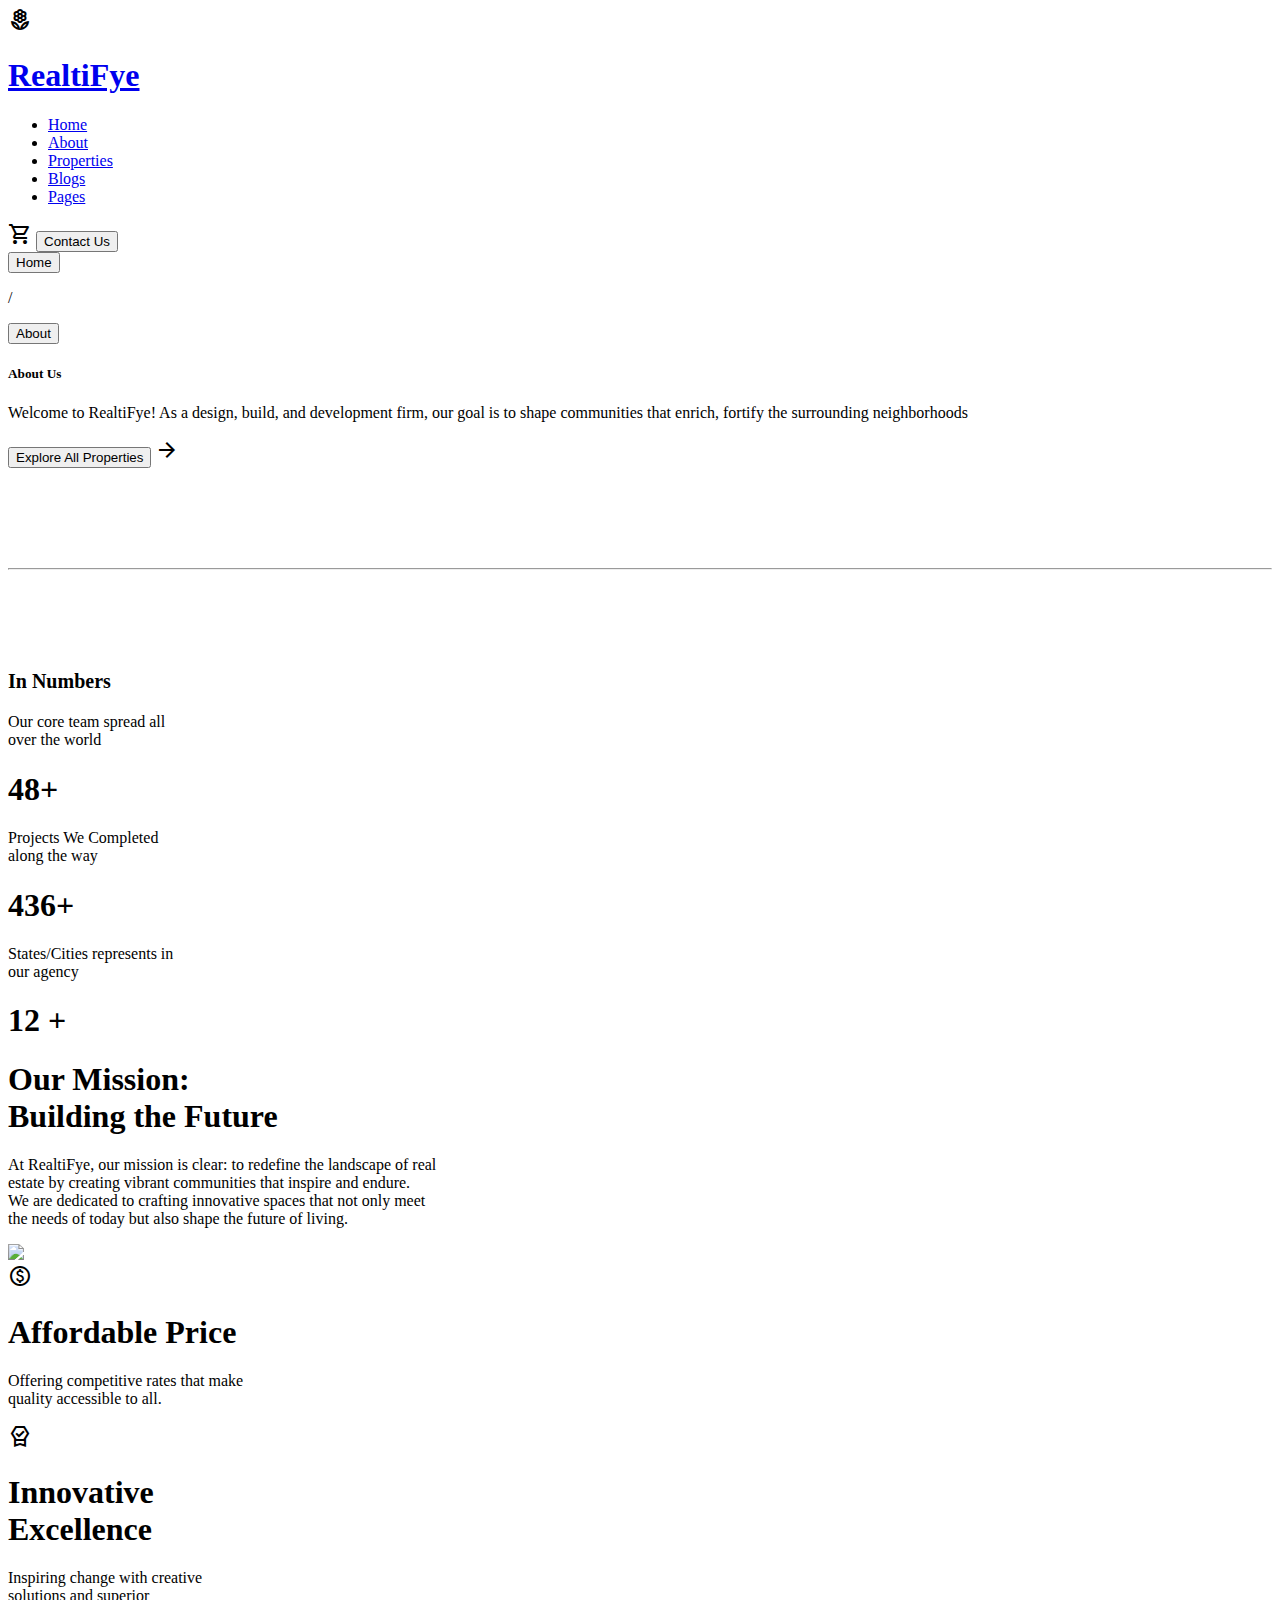
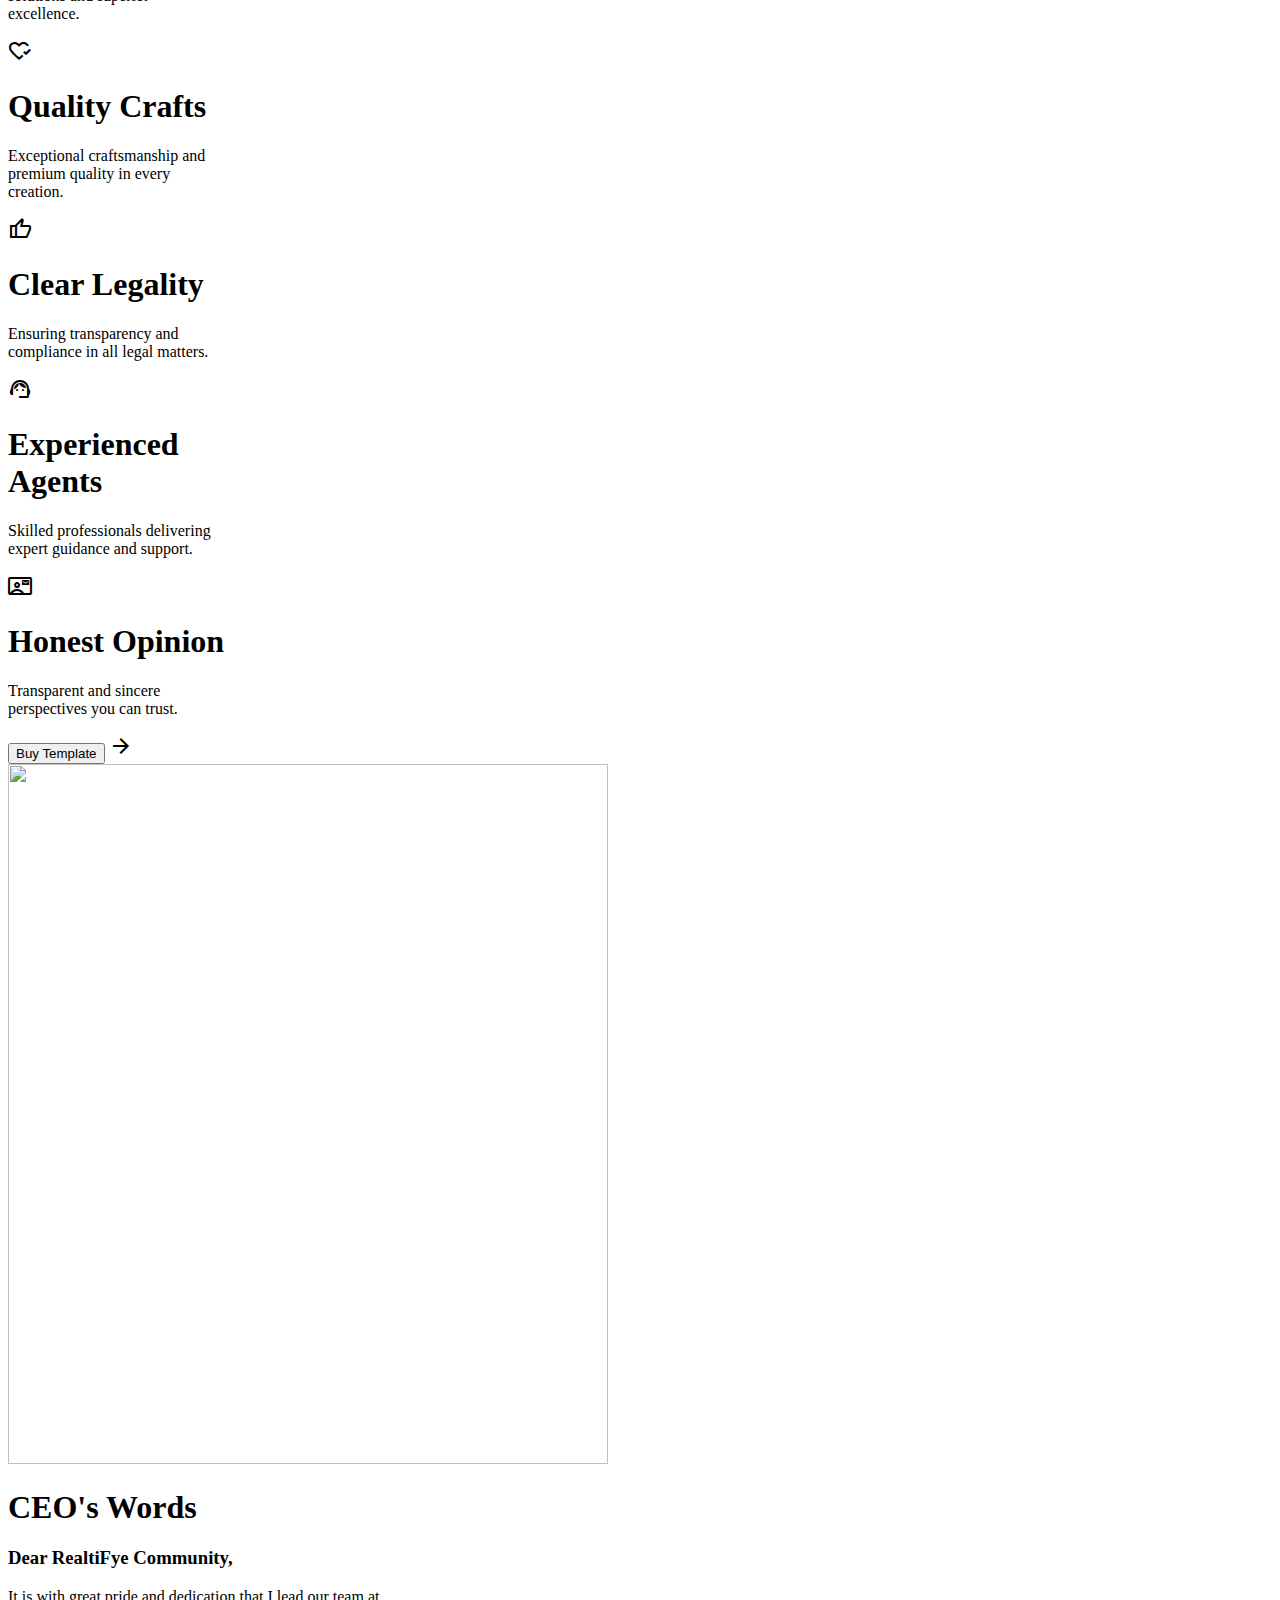
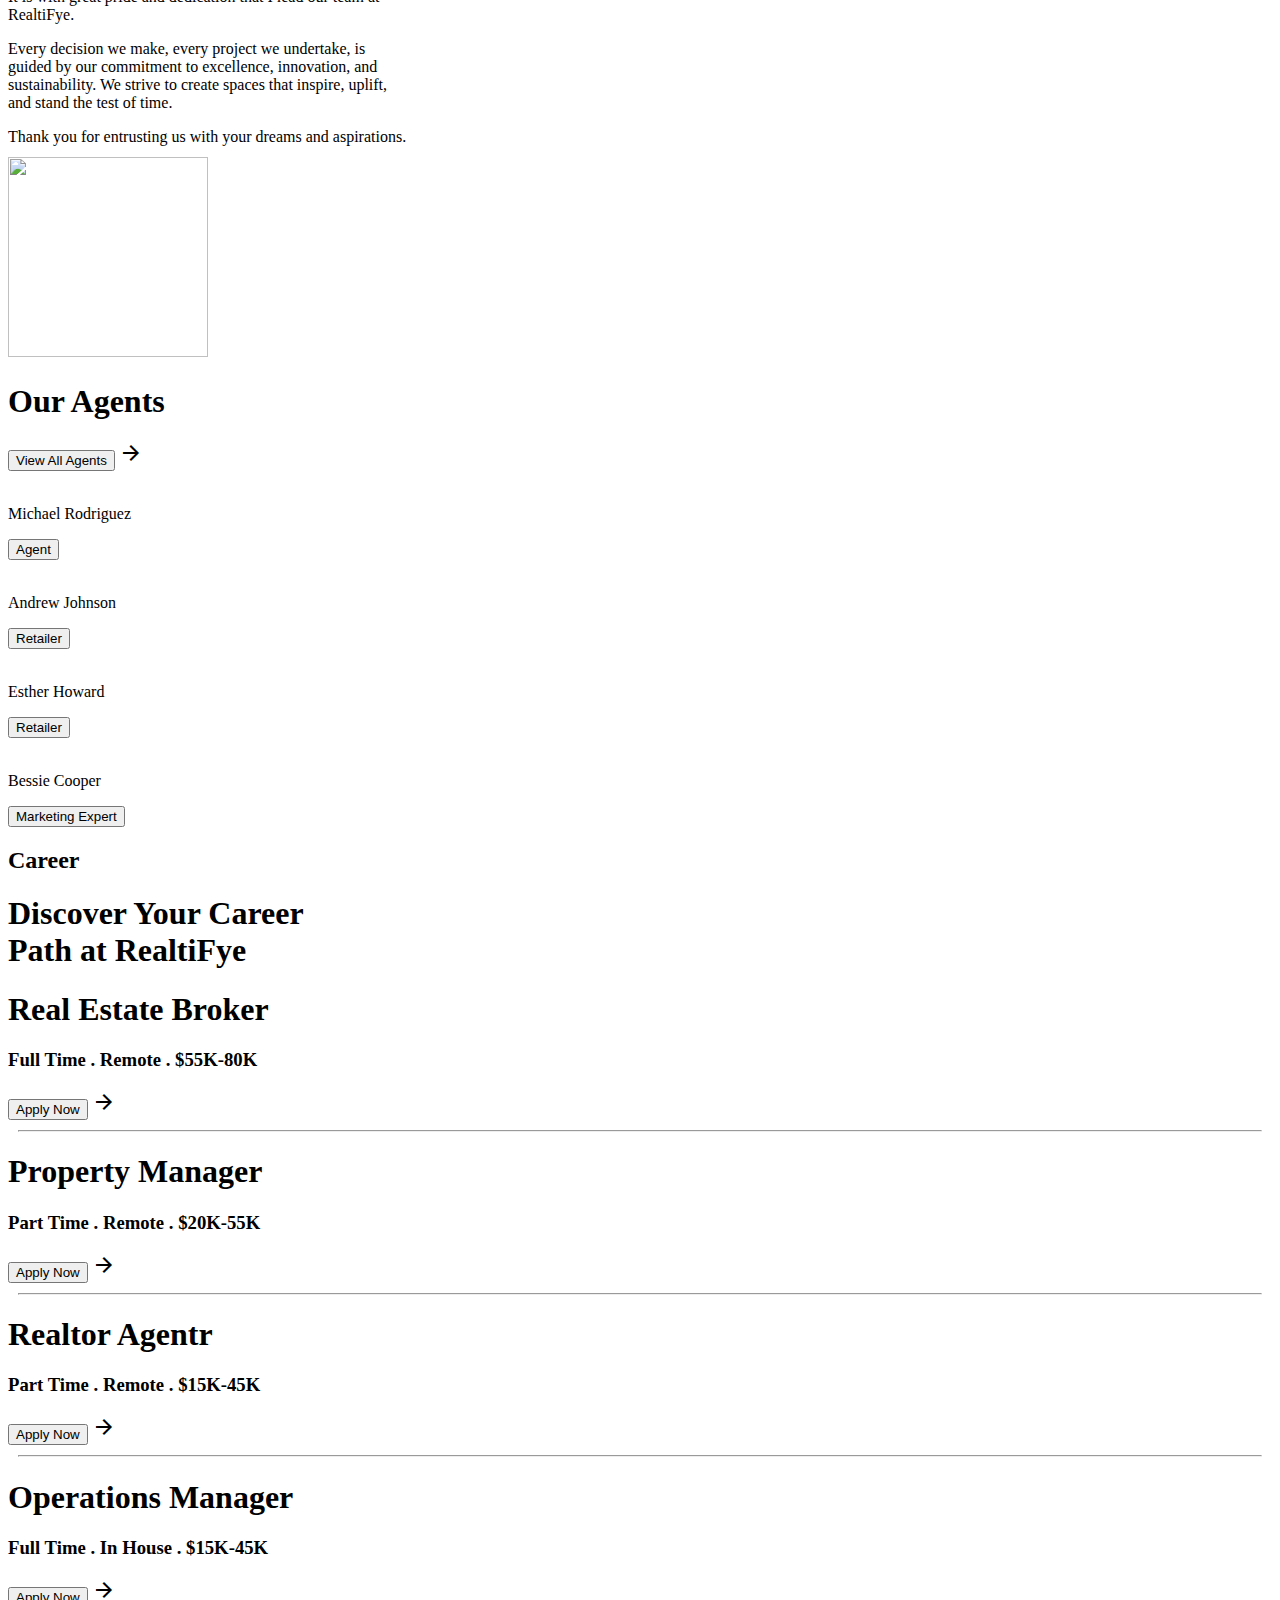
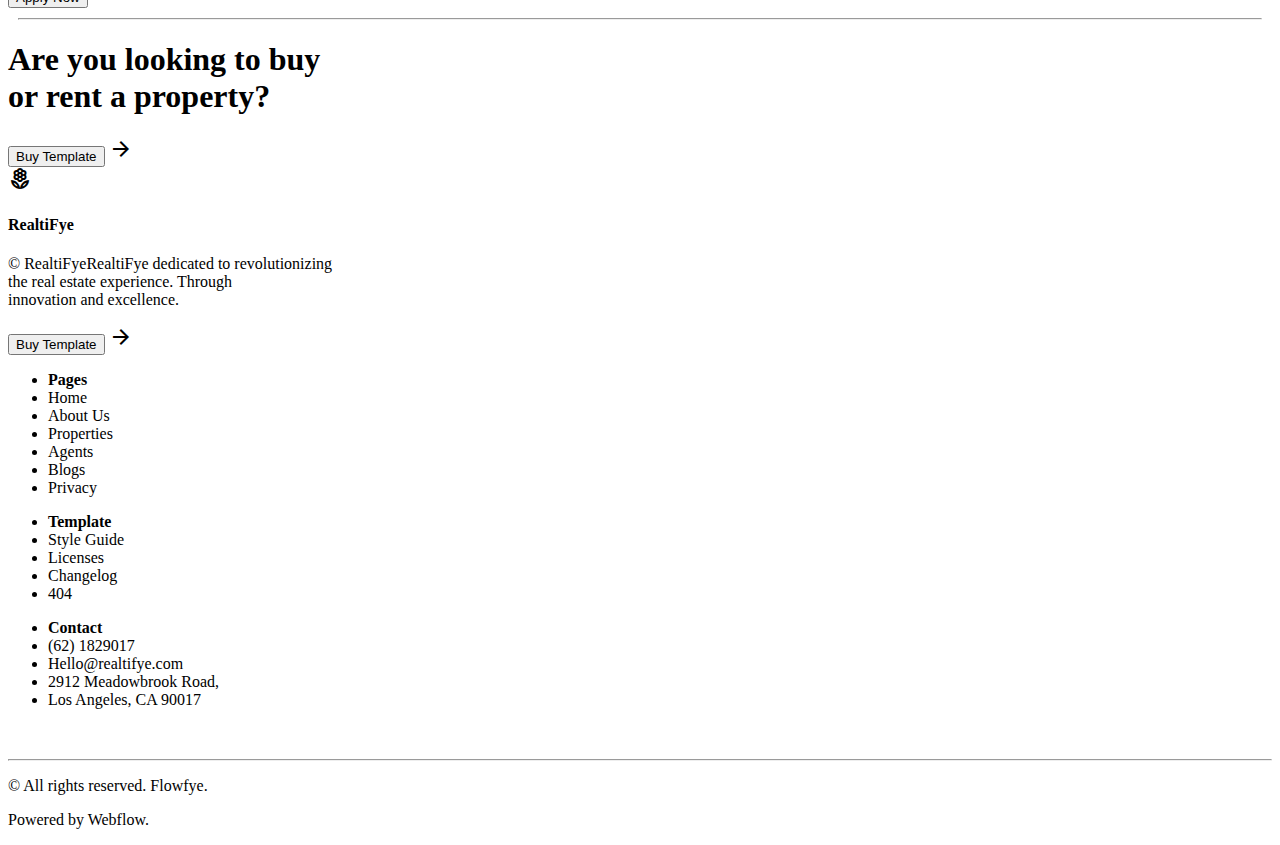
==== about.htm @ 4219b4ee "RealtiFyresite" ====
<!DOCTYPE html>
<html lang="en">
<head>
    <meta charset="UTF-8">
    <meta name="viewport" content="width=device-width, initial-scale=1.0">
    <title>Document</title>
    <link rel="stylesheet" href="https://fonts.googleapis.com/css2?family=Material+Symbols+Outlined:opsz,wght,FILL,GRAD@24,400,0,0" />
    <script type="module" src="https://unpkg.com/ionicons@7.1.0/dist/ionicons/ionicons.esm.js"></script>
    <script nomodule src="https://unpkg.com/ionicons@7.1.0/dist/ionicons/ionicons.js"></script>
    <link rel="stylesheet" href="Styles/about.css">
</head>
<body>
    <div class="container">
        <div class="nav-bar">

            <div class="nav">
                <div class="logo-with-text">

                    <span class="material-symbols-outlined">
                        local_florist
                        </span>
                    <h1><a href="index.html">RealtiFye</a></h1>
    
                </div>
                <div class="nav-text">
                    <ul>
                        <li><a href="#Home">Home</a></li>
                        <li><a href="about.htm">About</a></li>
                        <li><a href="properties.html">Properties</a></li>
                        <li><a href="blog.html">Blogs</a></li>   
                        <li><a href="#Pages">Pages</a> </li>
                        
                    </ul>
                </div>
                <div class="btn">
                    <span class="material-symbols-outlined">
                        shopping_cart
                    </span>
                    <button >Contact Us</button>
                </div>
            </div>

            <div class="main-text">

                <div class="main-text-btns">
                    <button>Home</button>
                    <p> / </p>
                    <button>About</button>
                </div>
               <h5>About Us</h5>
               
           </div>

        </div>
        <div class="text-content">
            <p>Welcome to RealtiFye! As a design, build, and development firm, 
                our goal is to shape communities that enrich, fortify the surrounding neighborhoods
            </p>
            <div class="content-btn">
                <button>Explore All Properties</button>
                <span class="material-symbols-outlined">
                    arrow_forward
                </span>
            </div>
           
        </div>
        <hr style="margin-top: 100px; margin-bottom: 100px;">

        <div class="number-div">
            <div class="div1">
                <p style="font-size: 20px; font-weight: bold;">In Numbers</p>
                
            </div>
            <div class="div2">
                <p>Our core team spread all <br>over the world</p>
                <h1>48<span>+</span></h1>
            </div>
            <div class="div3">
                <p>Projects We Completed <br>along the way</p>
                <h1>436<span>+</span></h1>
            </div>
            <div class="div4">
                <p>States/Cities represents in <br>our agency</p>
                <h1>12 <span>+</span></h1>
            </div>



        </div>

        <div class="Our-Mission">
            <h1>Our Mission: <br> Building the Future</h1>
            <div class="Our-Mission-para">
                <p>At RealtiFye, our mission is clear: to redefine the landscape of real <br>
                    estate by creating vibrant communities that inspire and endure. <br>
                    We are dedicated to crafting innovative spaces that not only meet <br>
                    the needs of today but also shape the future of living.</p>
            </div>
           
        </div>

        <div class="Our-Mission-img">
            <img src="Images/about-bg-black.jpg">
        </div>
        
        <div class="Values-header">

            <div class="icons-with-text1">

                <div class="div-icon1">
                    <span class="material-symbols-outlined">
                        paid
                    </span>
                    <div class="div-h1-p">
                        <h1>Affordable Price</h1>
                        <p>Offering competitive rates that make <br> quality accessible to all.</p>
                    </div>
                   
                </div>
                <div class="div-icon1">
                    <span class="material-symbols-outlined">
                        editor_choice
                        </span>
                    <div class="div-h1-p">
                        <h1>Innovative <br> Excellence</h1>
                    <p>Inspiring change with creative <br> solutions and superior <br> excellence.</p>
                    </div>
                </div>
                <div class="div-icon1">
                    <span class="material-symbols-outlined">
                        heart_check
                    </span>
                    <div class="div-h1-p">
                        <h1>Quality Crafts</h1>
                    <p>Exceptional craftsmanship and <br> premium quality in every <br> creation.</p>
                    </div>
                    
                </div>

            </div>

            <div class="icons-with-text1">

                <div class="div-icon1">
                    <span class="material-symbols-outlined">
                        thumb_up
                    </span>
                    <div class="div-h1-p">
                        <h1>Clear Legality</h1>
                        <p>Ensuring transparency and <br> compliance in all legal matters.</p>
                    </div>
                   
                </div>
                <div class="div-icon1">
                    <span class="material-symbols-outlined">
                        support_agent
                    </span>
                    <div class="div-h1-p">
                        <h1>Experienced <br>Agents</h1>
                    <p>Skilled professionals delivering <br> expert guidance and support.</p>
                    </div>
                </div>
                <div class="div-icon1">
                    <span class="material-symbols-outlined">
                        contact_mail
                    </span>
                    <div class="div-h1-p">
                        <h1>Honest Opinion</h1>
                    <p>Transparent and sincere<br> perspectives you can trust.</p>
                    </div>
                    
                </div>

            </div>
            <div class="get-in-touch-btn">
                <button>Buy Template</button>
                <span class="material-symbols-outlined">
                    arrow_forward
                </span>
            </div> 

        </div>
       <div class="ceo-text-img">
        <img src="Images/about-ceo.jpg" style="width: 600px; height: 700px;">
        <div class="ceos-text">
            <h1>CEO's Words</h1>
        <h3>Dear RealtiFye Community,</h3>
        <p>It is with great pride and dedication that I lead our team at <br> RealtiFye.</p>
        <p> Every decision we make, every project we undertake, is <br>
             guided by our commitment to excellence, innovation, and <br> 
             sustainability. We strive to create spaces that inspire, uplift, <br> and stand the test of time.</p>
        
            <p>Thank you for entrusting us with your dreams and aspirations.</p>
            <img src="Images/about-page-ceo-sign.jpeg" style="width: 200px; height: 200px; margin-top: -5px;">
        </div>
        
       </div>
       <div class="Our-Agents-with-btn">

        <h1>Our Agents</h1>

        <div class="agents-btn">
            <button>View All Agents</button>
            <span class="material-symbols-outlined">
                arrow_forward
            </span>
        </div> 

       </div>
       <div class="our-agents">
        <div class="agent-img1">
            <img src="Images/about-page-agent1.jpg" alt="">
            <p>Michael Rodriguez</p>
             <button>Agent</button>
        </div>
        <div class="agent-img1">
            <img src="Images/about-page-agent2.jpg" alt="">
            <p> Andrew Johnson</p>
             <button>Retailer</button>
        </div>
        <div class="agent-img1">
            <img src="Images/about-page-agent3.jpg" alt="">
            <p> Esther Howard</p>
             <button>Retailer</button>
        </div>
        <div class="agent-img1">
            <img src="Images/about-page-agent4.jpg" alt="">
            <p> Bessie Cooper</p>
             <button>Marketing Expert</button>
        </div>
       </div>
       <div class="Career-div">
        <div class="Career">
            <h2>Career</h3>
            <h1>Discover Your Career <br> Path at RealtiFye</h1>
        </div>
        <div class="Real-Estate-Broker">
            <h1>Real Estate Broker</h1>

            <div class="Estate-Broker-btn">
                <h3>Full Time . Remote . $55K-80K</h3>
                <div class="Broker-btn">
                    <button>Apply Now</button>
                    <span class="material-symbols-outlined">
                        arrow_forward
                    </span>
                </div> 
            </div>
            <hr style="margin: 10px;">

            <h1>Property Manager</h1>
            <div class="Estate-Broker-btn">
                <h3>Part Time . Remote . $20K-55K</h3>
                <div class="Broker-btn">
                    <button>Apply Now</button>
                    <span class="material-symbols-outlined">
                        arrow_forward
                    </span>
                </div> 
            </div>
            <hr style="margin: 10px;">

            <h1>Realtor Agentr</h1>
            <div class="Estate-Broker-btn">
                <h3>Part Time . Remote . $15K-45K</h3>
                <div class="Broker-btn">
                    <button>Apply Now</button>
                    <span class="material-symbols-outlined">
                        arrow_forward
                    </span>
                </div> 
            </div>
            <hr style="margin: 10px;">

            <h1>Operations Manager</h1>
            <div class="Estate-Broker-btn">
                <h3>Full Time . In House . $15K-45K</h3>
                <div class="Broker-btn">
                    <button>Apply Now</button>
                    <span class="material-symbols-outlined">
                        arrow_forward
                    </span>
                </div> 
            </div>
            <hr style="margin: 10px;">

        </div>
       </div>

       <div class="buy-rent">

        <h1>Are you looking to buy  <br>or rent a property?</h1>

        <div class="get-in-touch-btn">
            <button>Buy Template</button>
            <span class="material-symbols-outlined">
                arrow_forward
            </span>
        </div> 

      </div>


      <div class="below-text">

        <div class="realtifye">

            <div class="realtifye-logo-text">             
                    <span class="material-symbols-outlined">
                        local_florist
                        </span>
                    <h4>RealtiFye</h4>             
            </div>
            <p>© <span>RealtiFye</span>RealtiFye dedicated to revolutionizing <br>
                the real estate experience. Through <br>
                innovation and excellence.</p>

            <div class="icons">
                <ion-icon name="logo-facebook"></ion-icon>
                <ion-icon name="logo-instagram"></ion-icon>
                <ion-icon name="logo-twitter"></ion-icon>
                <ion-icon name="logo-linkedin"></ion-icon>
            </div>

            <div class="buy-temple-btn-below">
                <button>Buy Template</button>
                <span class="material-symbols-outlined">
                    arrow_forward
                </span>
            </div>  

        </div>

      
            <div class="text1">
                <ul>
                    <li style="font-weight: bold; color: black;">Pages</li>
                    <li>Home</li>
                    <li>About Us</li>
                    <li>Properties</li>
                    <li>Agents</li>
                    <li>Blogs</li>
                    <li>Privacy</li>
                </ul>
             </div>
    
             <div class="text1">
                <ul>
                    <li style="font-weight: bold; color: black;">Template</li>
                    <li>Style Guide</li>
                    <li>Licenses</li>
                    <li>Changelog</li>
                    <li>404</li>
                </ul>
             </div>
    
             <div class="text1">
                <ul>
                    <li style="font-weight: bold; color: black;">Contact</li>
                    <li>(62) 1829017</li>
                    <li>Hello@realtifye.com</li>
                    <li>2912 Meadowbrook Road,</li>
                    <li>Los Angeles, CA 90017</li>
                </ul>
             </div>

    </div>

    <hr style="margin-top: 50px;">
    <div class="lower-text">
        <p>© All rights reserved. Flowfye.</p>
        <p>Powered by Webflow.</p>
    </div>

    </div>
</body>
</html>
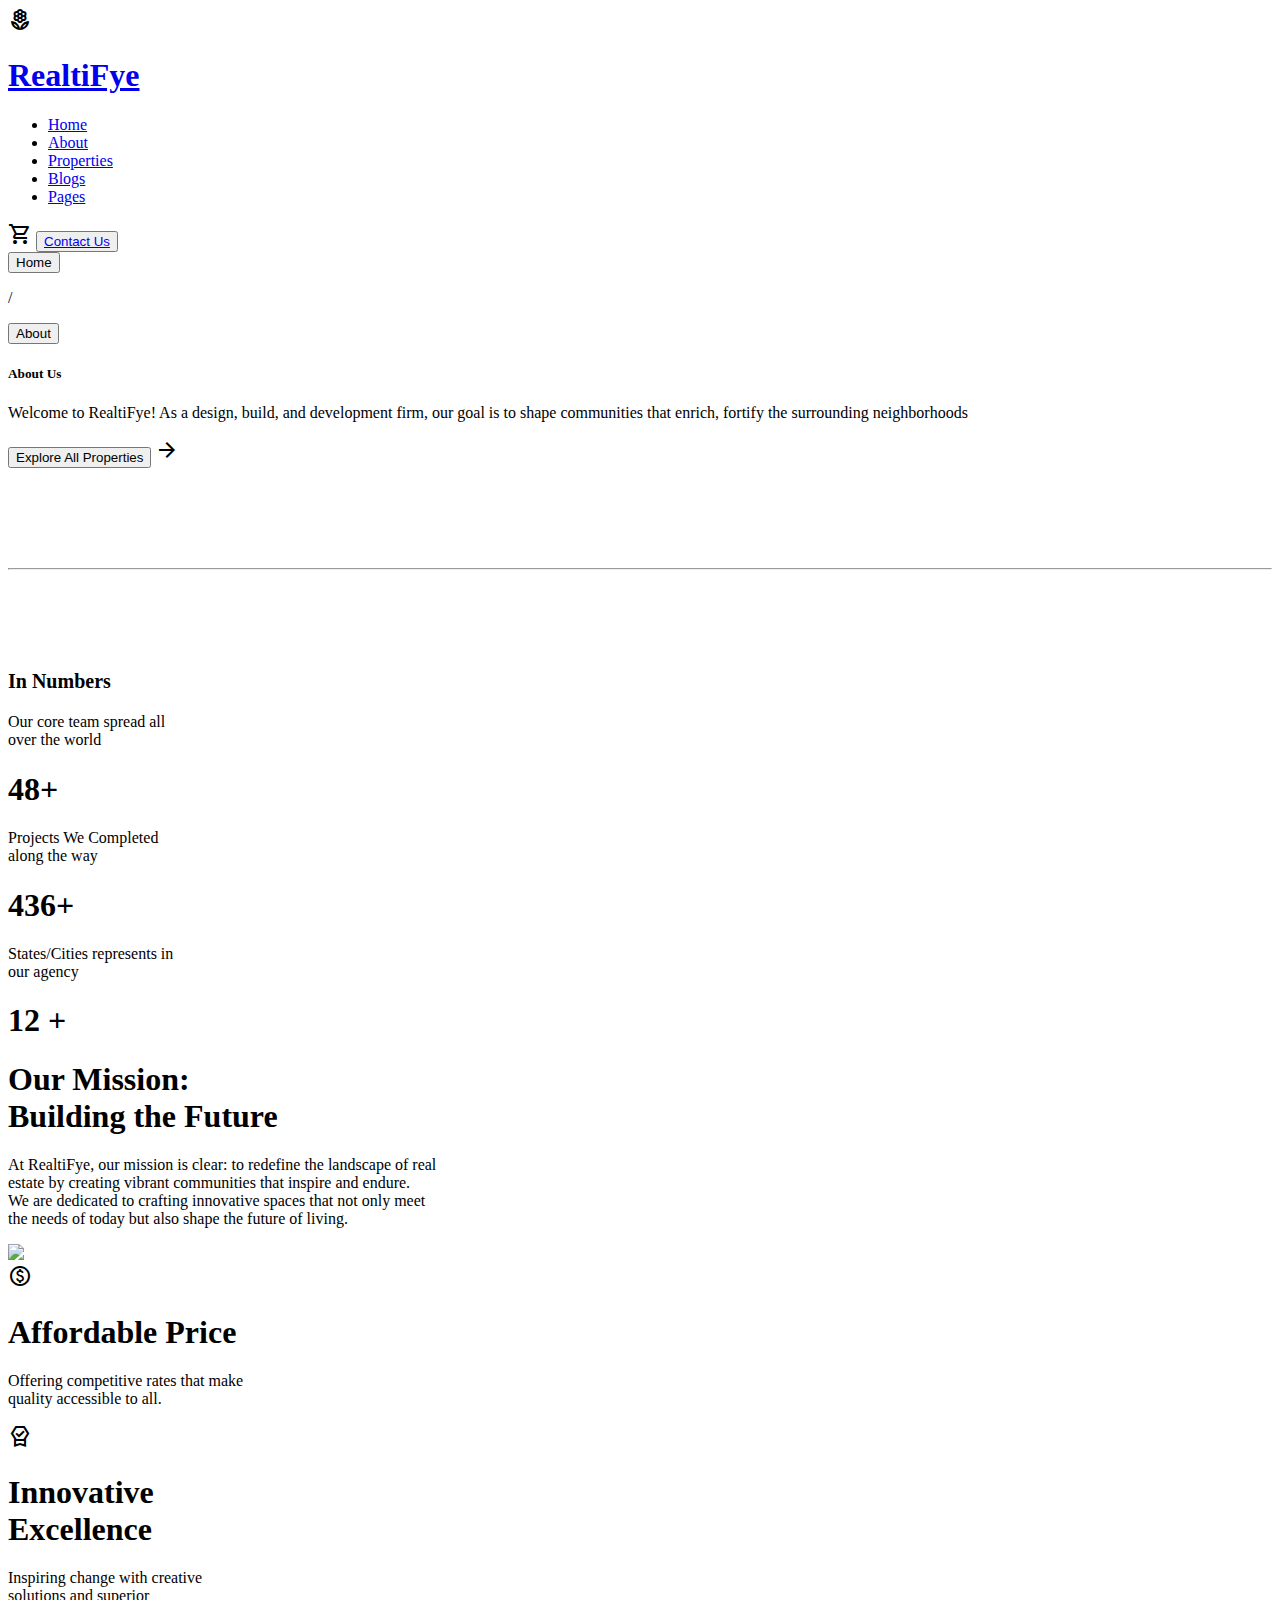
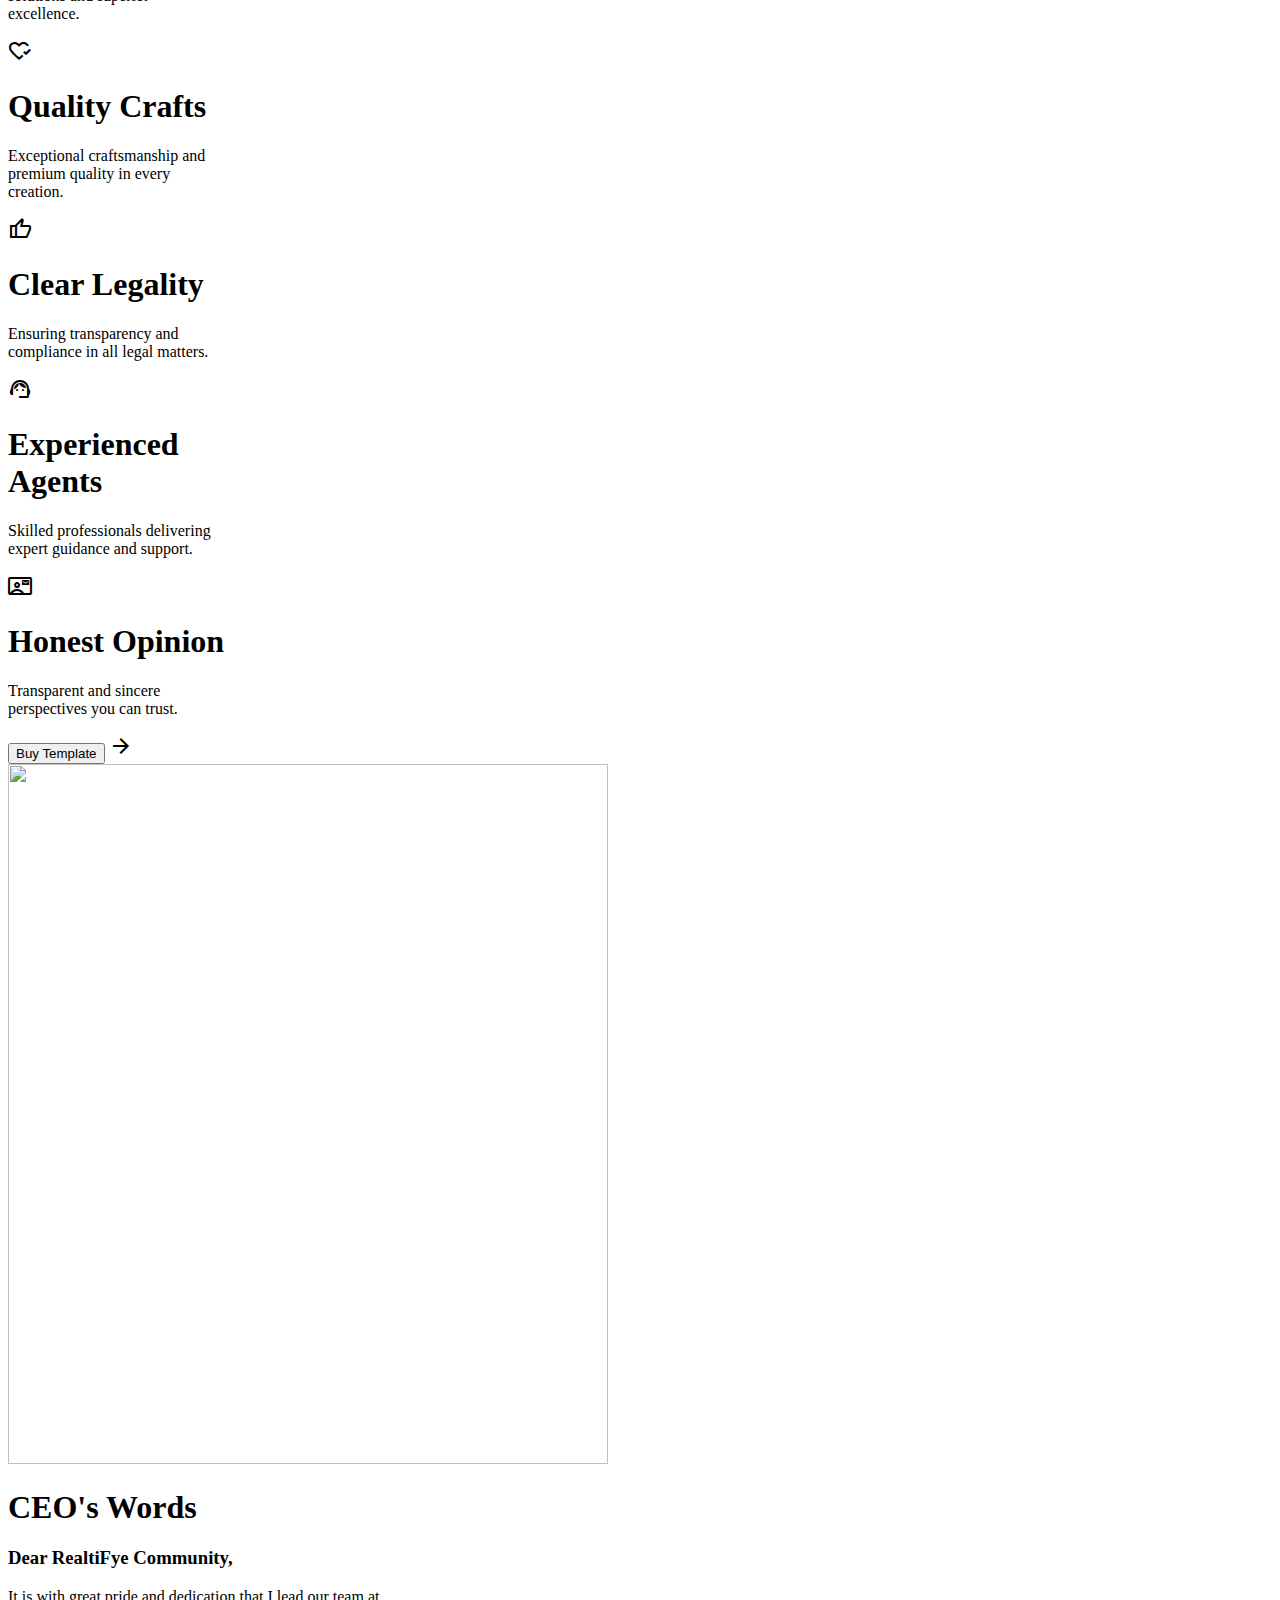
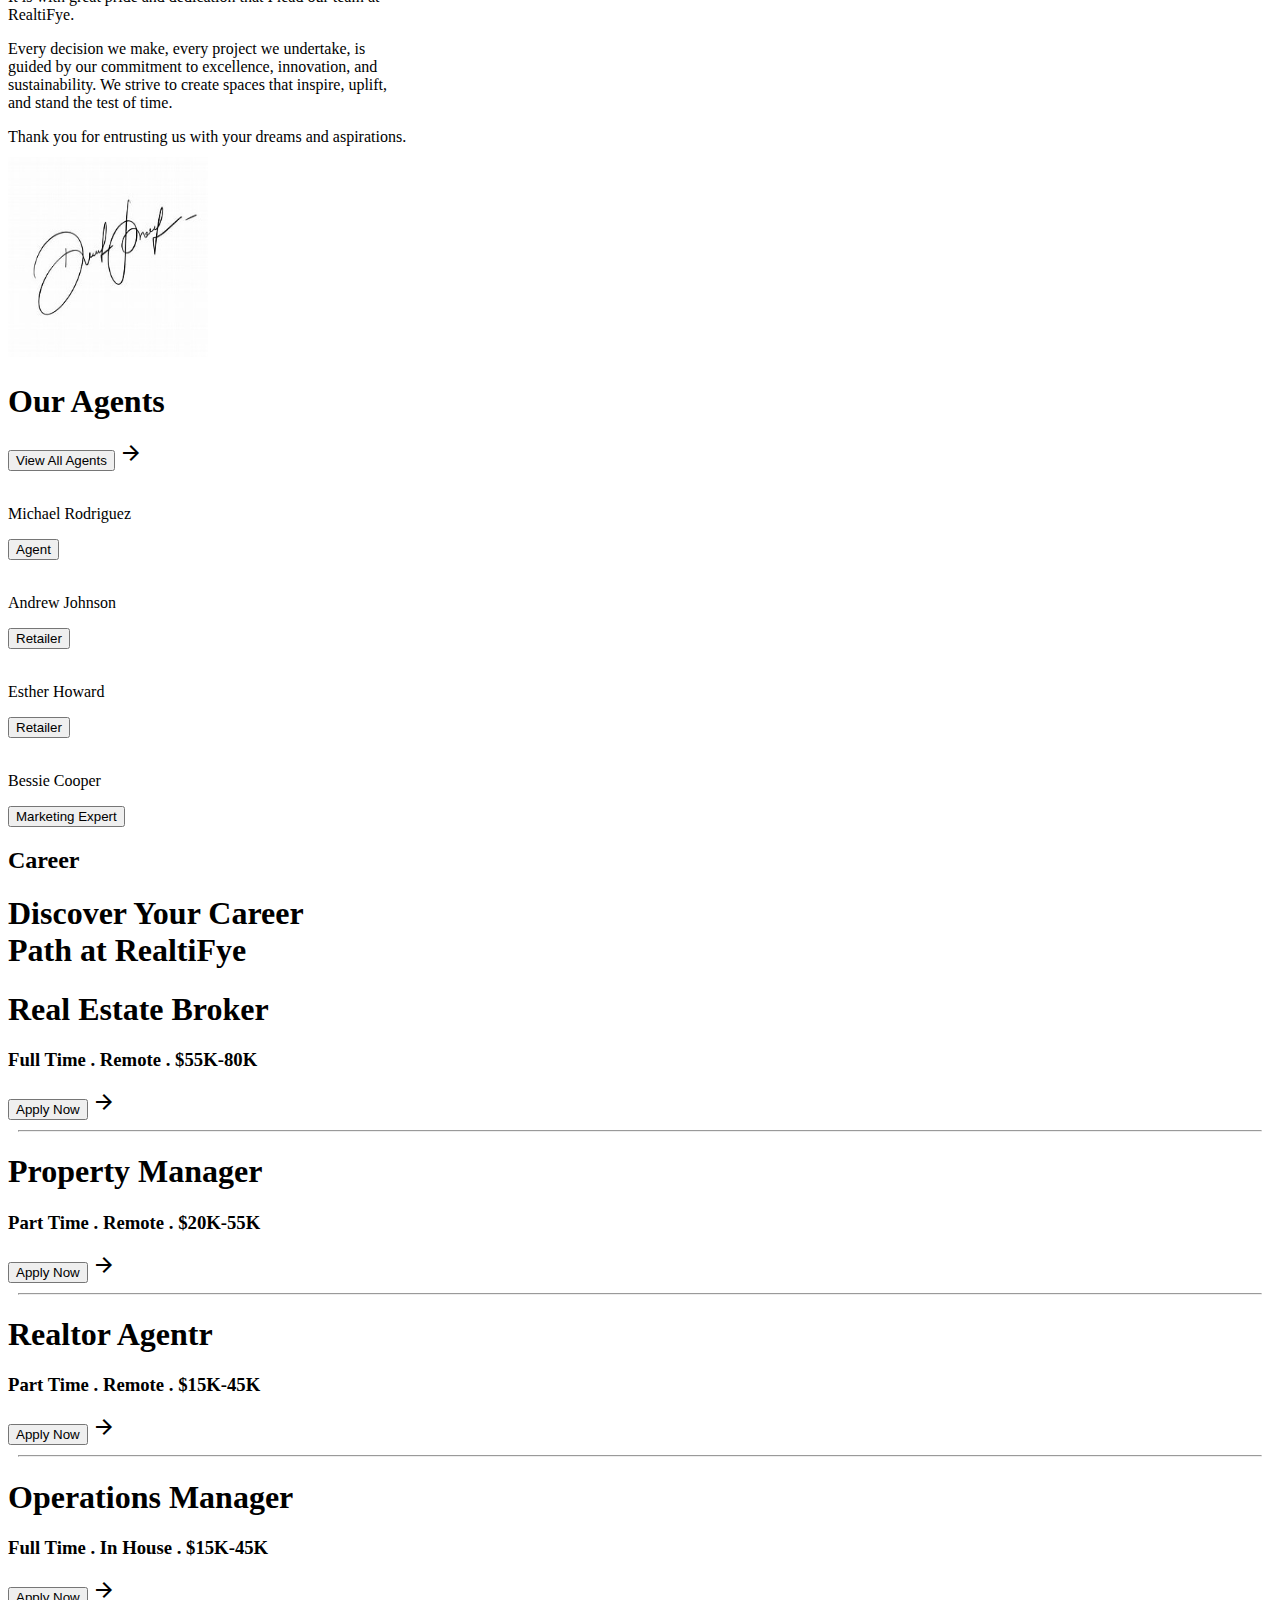
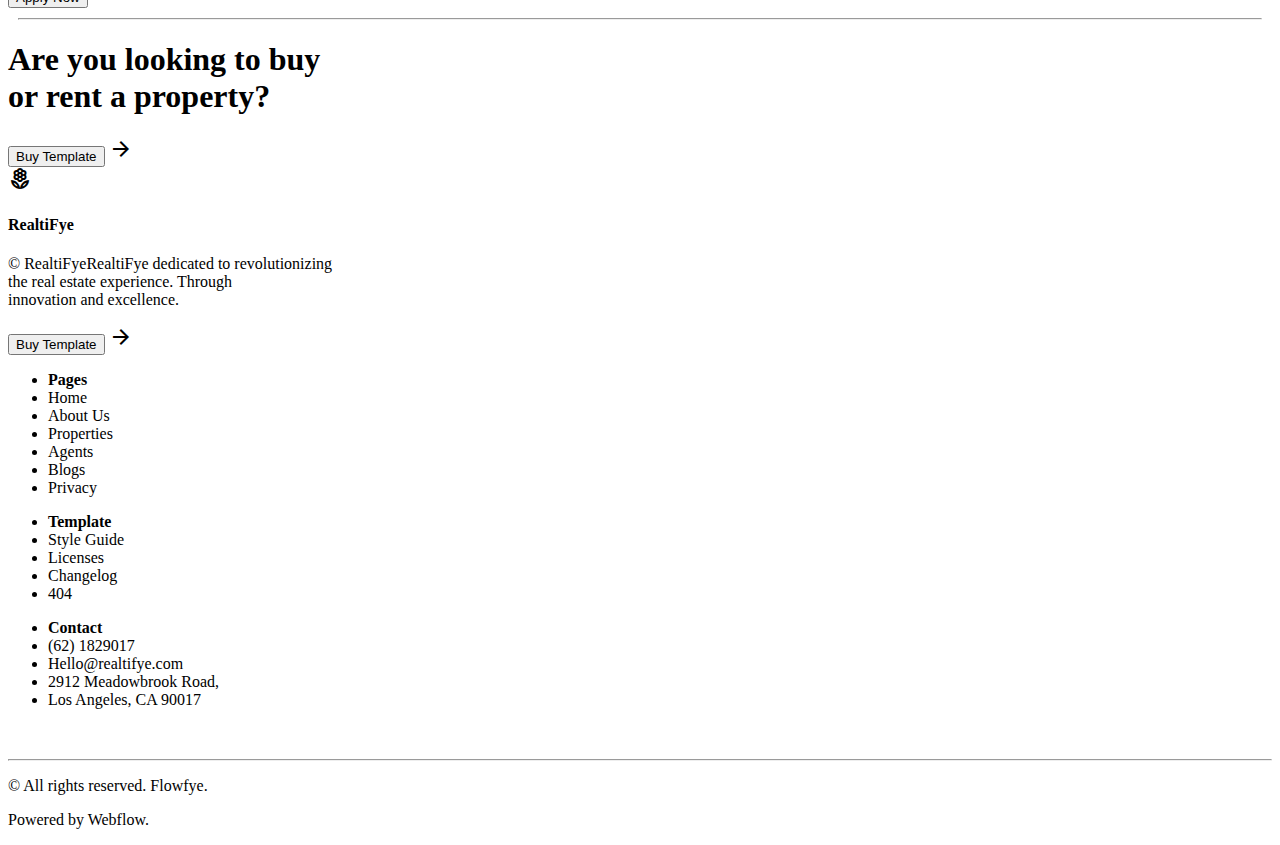
==== commit c0d0d56c: "added new files" ====
--- a/about.htm
+++ b/about.htm
@@ -24,7 +24,7 @@
                 </div>
                 <div class="nav-text">
                     <ul>
-                        <li><a href="#Home">Home</a></li>
+                        <li><a href="home.html">Home</a></li>
                         <li><a href="about.htm">About</a></li>
                         <li><a href="properties.html">Properties</a></li>
                         <li><a href="blog.html">Blogs</a></li>   
@@ -36,7 +36,7 @@
                     <span class="material-symbols-outlined">
                         shopping_cart
                     </span>
-                    <button >Contact Us</button>
+                    <button><a href="contact.html">Contact Us</a> </button>
                 </div>
             </div>
 
@@ -191,7 +191,7 @@
              sustainability. We strive to create spaces that inspire, uplift, <br> and stand the test of time.</p>
         
             <p>Thank you for entrusting us with your dreams and aspirations.</p>
-            <img src="Images/about-page-ceo-sign.jpeg" style="width: 200px; height: 200px; margin-top: -5px;">
+            <img src="images/about-page-ceo-sign.jpeg.jpg" style="width: 200px; height: 200px; margin-top: -5px;">
         </div>
         
        </div>
